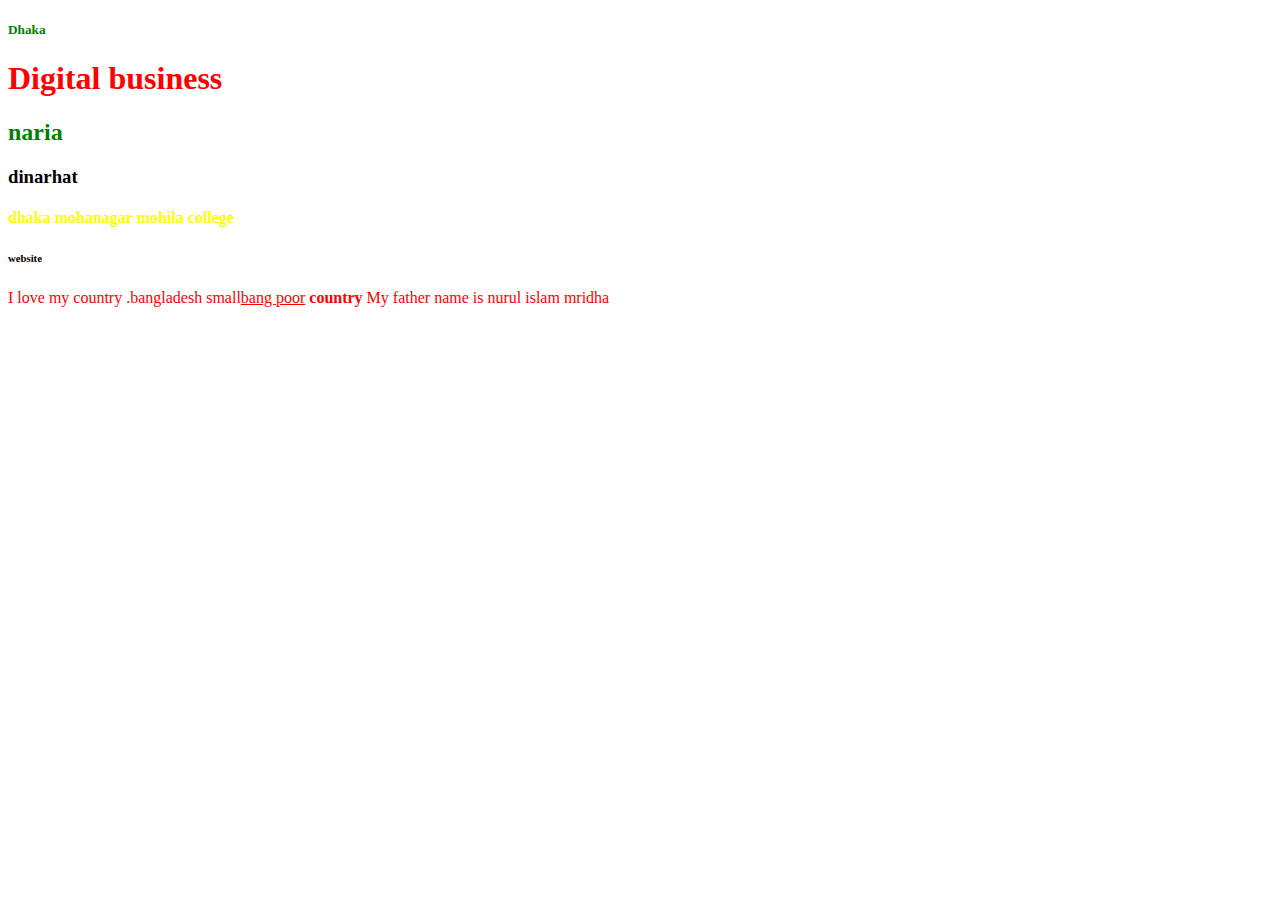
==== index.html @ 86ca1279 "web" ====
<!DOCTYPE html>
<html lang="en">
<head>
    <meta charset="UTF-8">
    <meta http-equiv="X-UA-Compatible" content="IE=edge">
    <meta name="viewport" content="width=device-width, initial-scale=1.0">
 <link rel="stylesheet" href="style.css">  


</head>
<body>
    <h5 class="capital">Dhaka</h5>
<h1 class="digital">Digital business</h1>
    <h2 class="demo">naria</h2>
    <h3 class="test">dinarhat</h3>
    <h4 class="text-color">dhaka mohanagar mohila college</h4>
    <h6 class="web">website</h6>
    <p class="text">I love my country .bangladesh small<u>bang poor</u><b> country</b>
    My father name is nurul islam mridha</p>
</body>
</html>
---- style.css ----
.demo{
    color: green;
}
.text
{
    color: red;
}
.text-color{
    color: yellow;
}
.capital{
    color:green;
}
.digital{
    color:red;
}
.web{
    color:aqua:
}
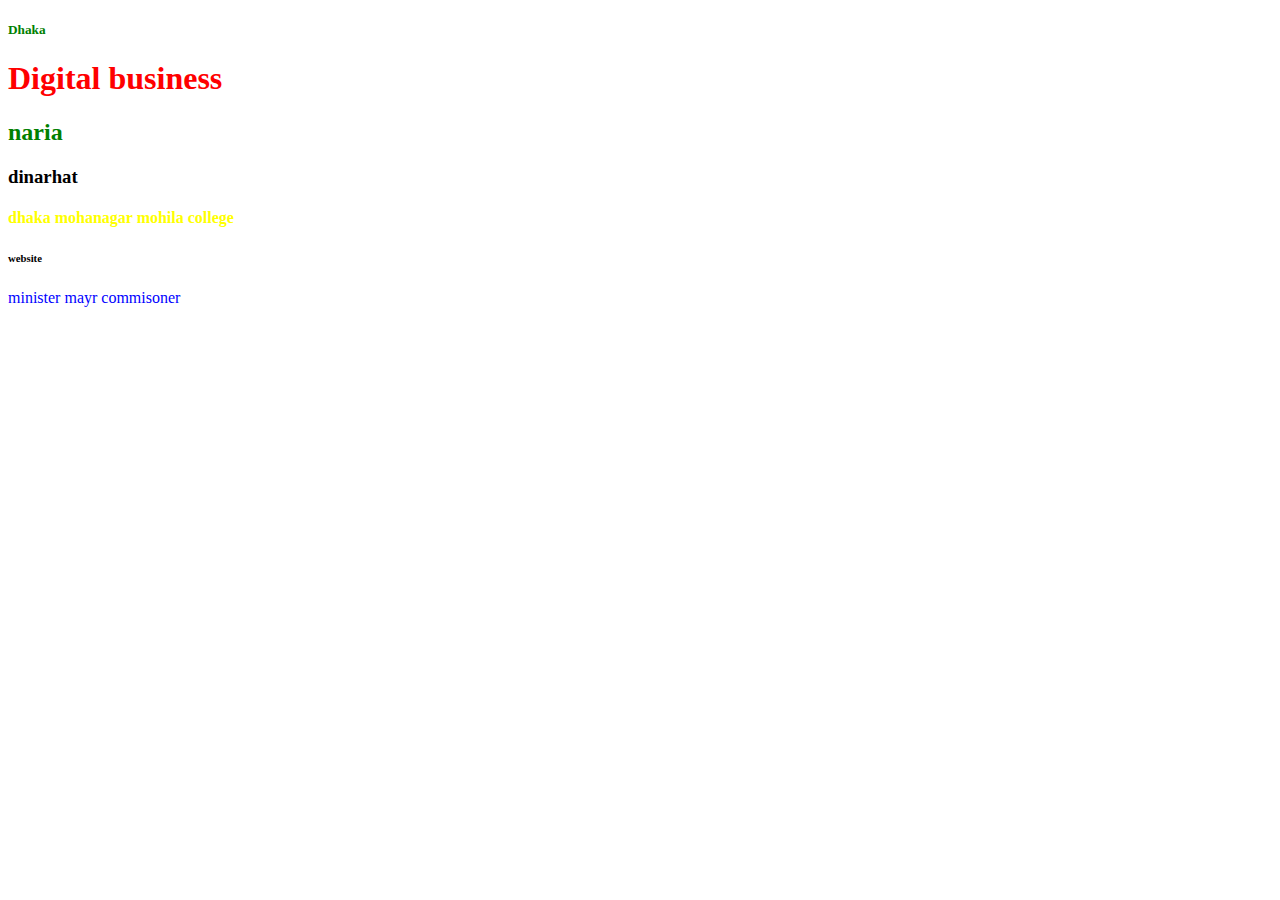
==== commit 0b01b9ac: "minister" ====
--- a/index.html
+++ b/index.html
@@ -15,7 +15,6 @@
     <h3 class="test">dinarhat</h3>
     <h4 class="text-color">dhaka mohanagar mohila college</h4>
     <h6 class="web">website</h6>
-    <p class="text">I love my country .bangladesh small<u>bang poor</u><b> country</b>
-    My father name is nurul islam mridha</p>
+    <p class="minister">minister mayr commisoner</p>
 </body>
 </html>--- a/style.css
+++ b/style.css
@@ -16,4 +16,6 @@
 }
 .web{
     color:aqua:
+}.minister{
+    color:blue
 }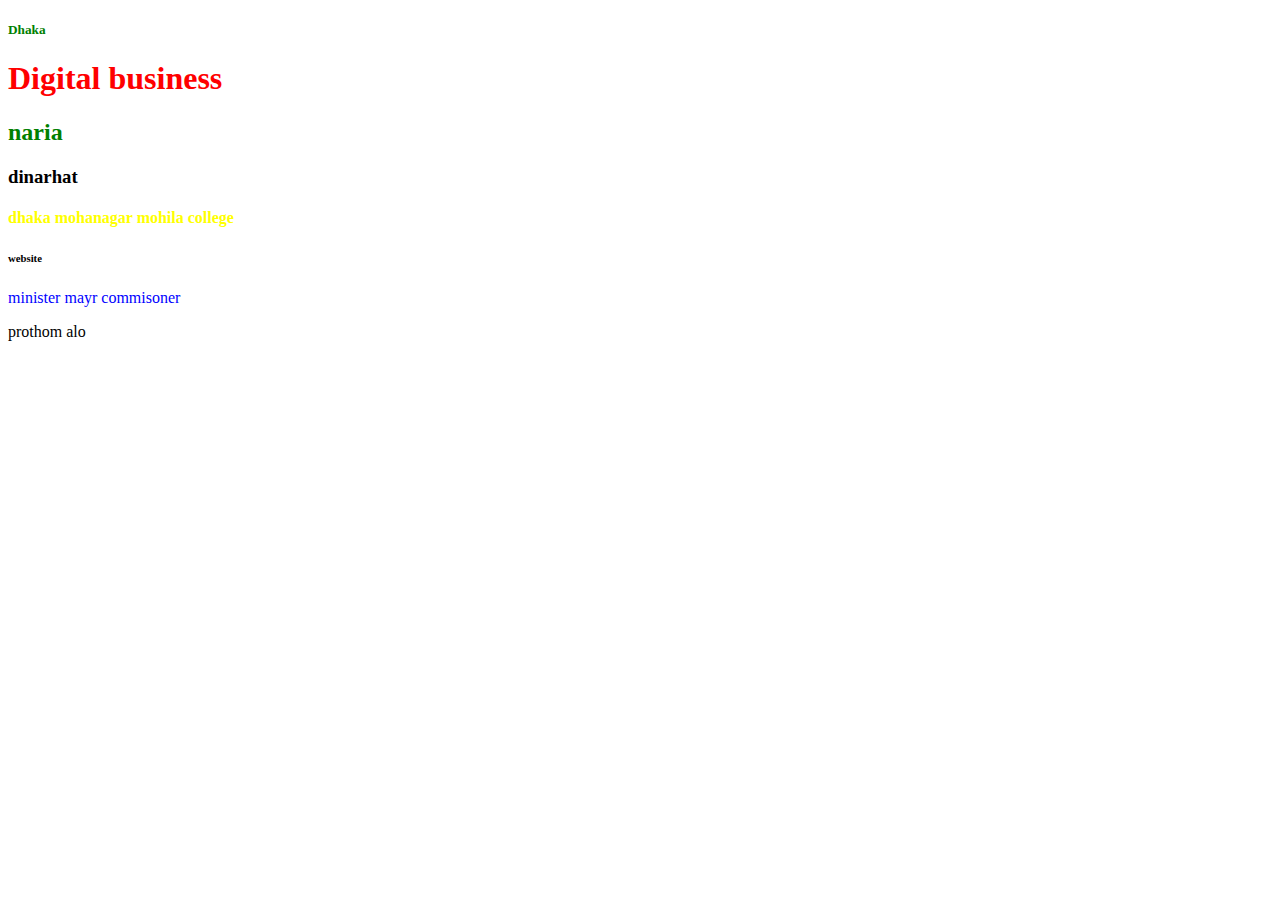
==== commit 09e3de75: "alo" ====
--- a/index.html
+++ b/index.html
@@ -16,5 +16,6 @@
     <h4 class="text-color">dhaka mohanagar mohila college</h4>
     <h6 class="web">website</h6>
     <p class="minister">minister mayr commisoner</p>
+    <p class="alo">prothom alo</p>
 </body>
 </html>--- a/style.css
+++ b/style.css
@@ -18,4 +18,6 @@
     color:aqua:
 }.minister{
     color:blue
+}.alo{
+    color:black;
 }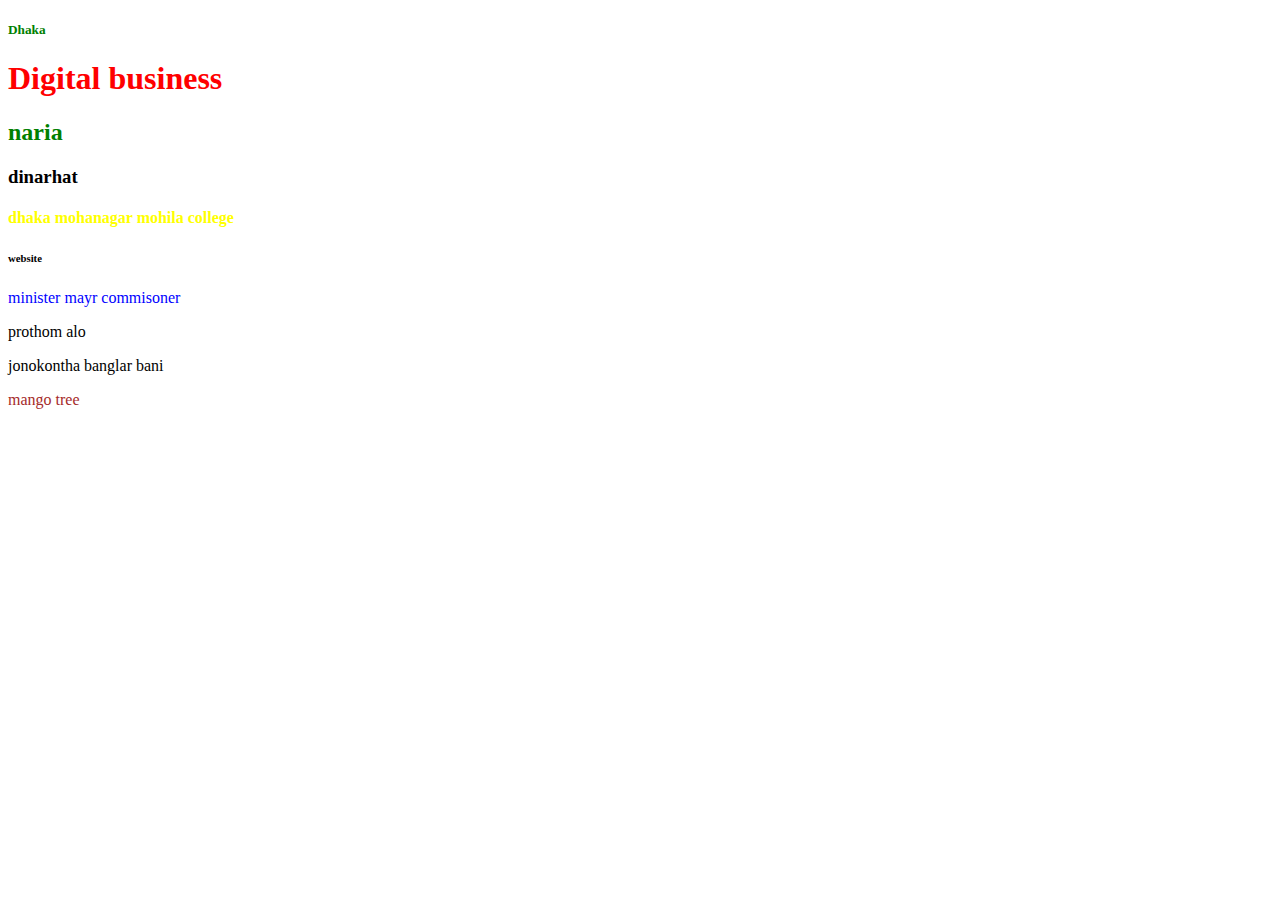
==== commit 96253c8d: "tree" ====
--- a/index.html
+++ b/index.html
@@ -17,5 +17,7 @@
     <h6 class="web">website</h6>
     <p class="minister">minister mayr commisoner</p>
     <p class="alo">prothom alo</p>
+    <p class="bani">jonokontha banglar bani</p>
+    <p class="tree">mango tree</p>
 </body>
 </html>--- a/style.css
+++ b/style.css
@@ -20,4 +20,6 @@
     color:blue
 }.alo{
     color:black;
+}.tree{
+    color:brown;
 }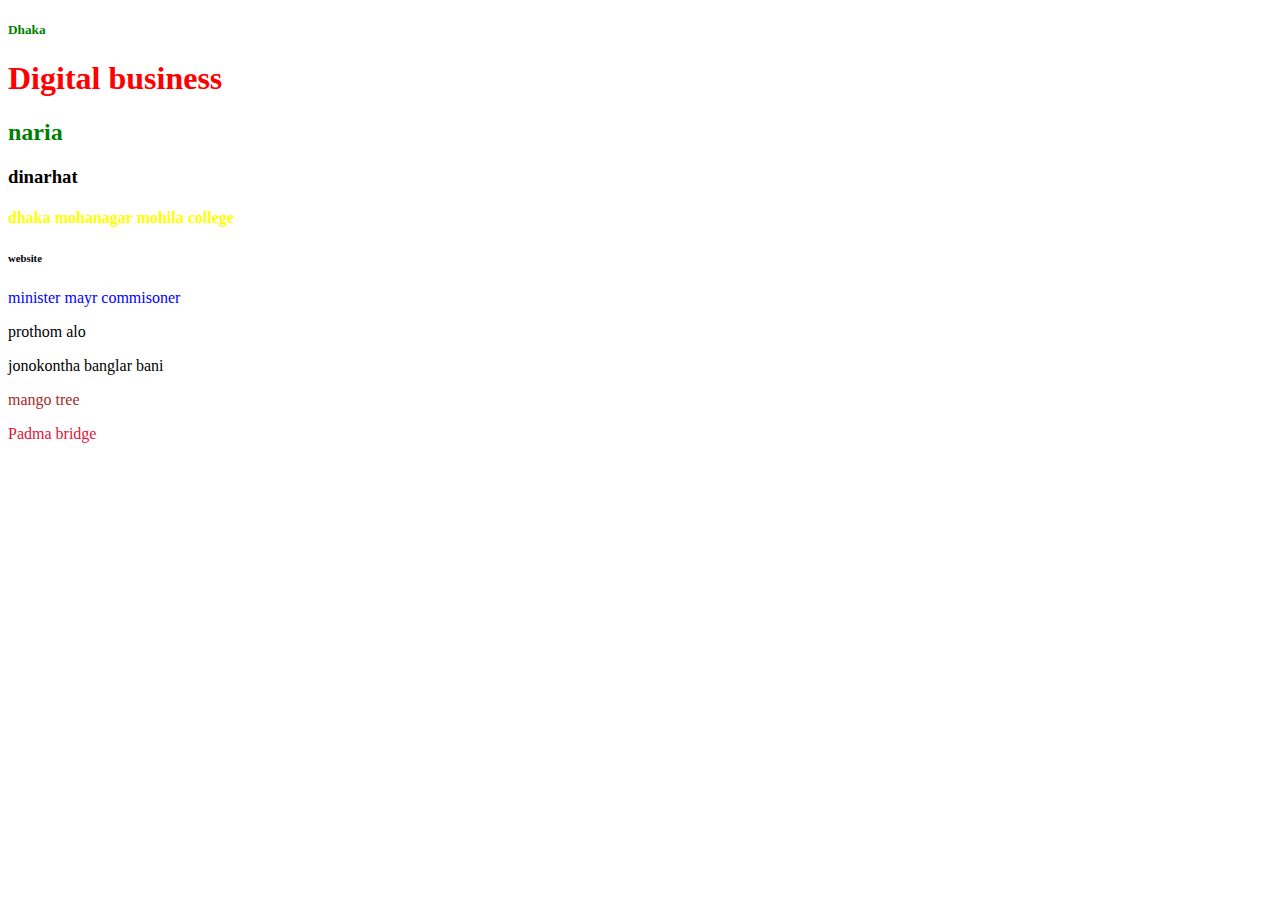
==== commit affe338a: "padma" ====
--- a/index.html
+++ b/index.html
@@ -19,5 +19,6 @@
     <p class="alo">prothom alo</p>
     <p class="bani">jonokontha banglar bani</p>
     <p class="tree">mango tree</p>
+    <P class="padma">Padma bridge</P>
 </body>
 </html>--- a/style.css
+++ b/style.css
@@ -22,4 +22,6 @@
     color:black;
 }.tree{
     color:brown;
+}.padma{
+    color:crimson;
 }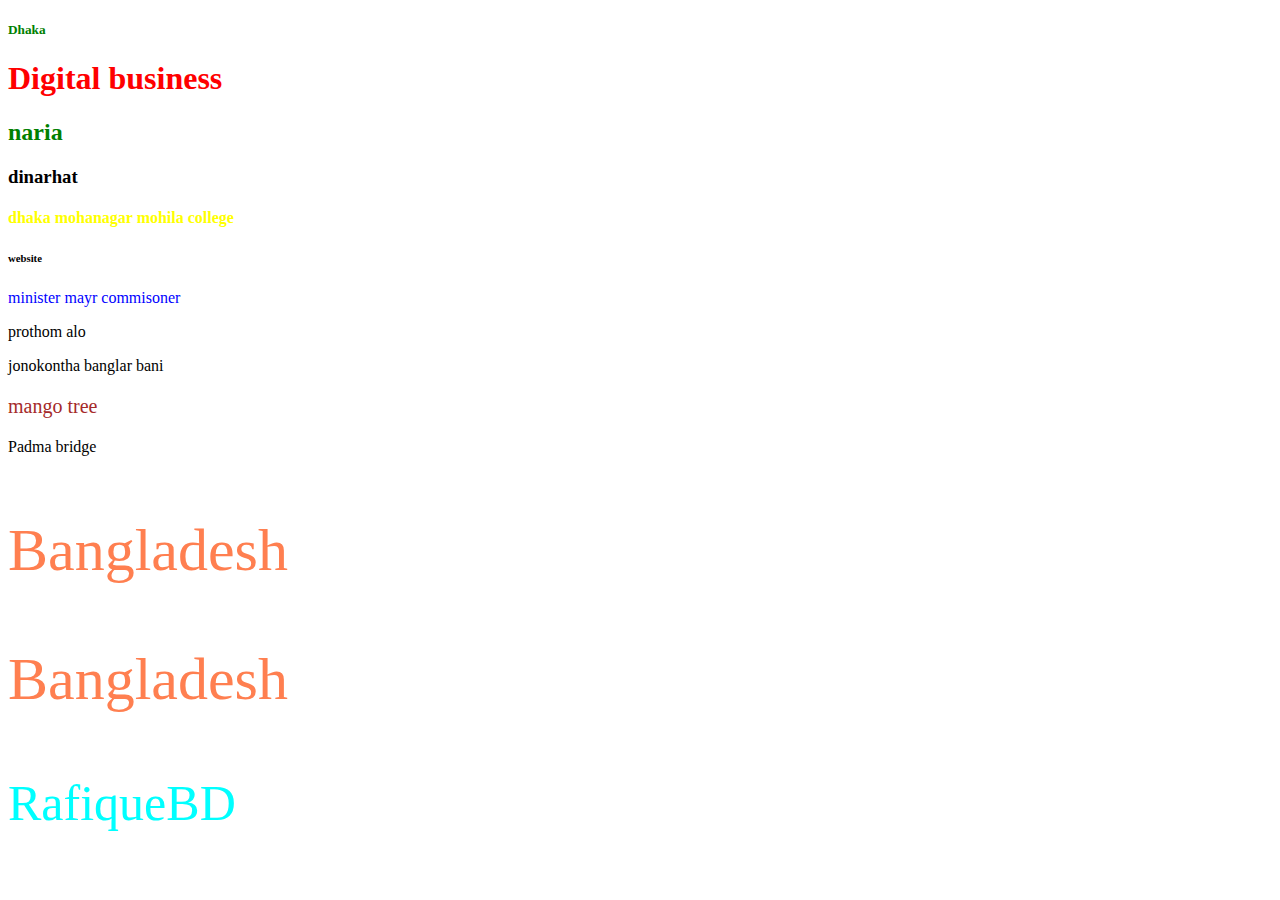
==== commit 7bc28bc3: "rafi" ====
--- a/index.html
+++ b/index.html
@@ -20,5 +20,8 @@
     <p class="bani">jonokontha banglar bani</p>
     <p class="tree">mango tree</p>
     <P class="padma">Padma bridge</P>
+    <p class="bangla">Bangladesh</p>
+    <p class="bangla">Bangladesh</p>
+    <p class="rafi">RafiqueBD</p>
 </body>
 </html>--- a/style.css
+++ b/style.css
@@ -15,13 +15,18 @@
     color:red;
 }
 .web{
-    color:aqua:
+    color:aqua:font-size:40px;
 }.minister{
     color:blue
 }.alo{
     color:black;
 }.tree{
-    color:brown;
+    color:brown;font-size:20px;
 }.padma{
-    color:crimson;
-}+
+}.bangla{
+    color:coral;font-size:60px;
+}.rafi{
+    color:aqua;font-size:50px;
+}
+
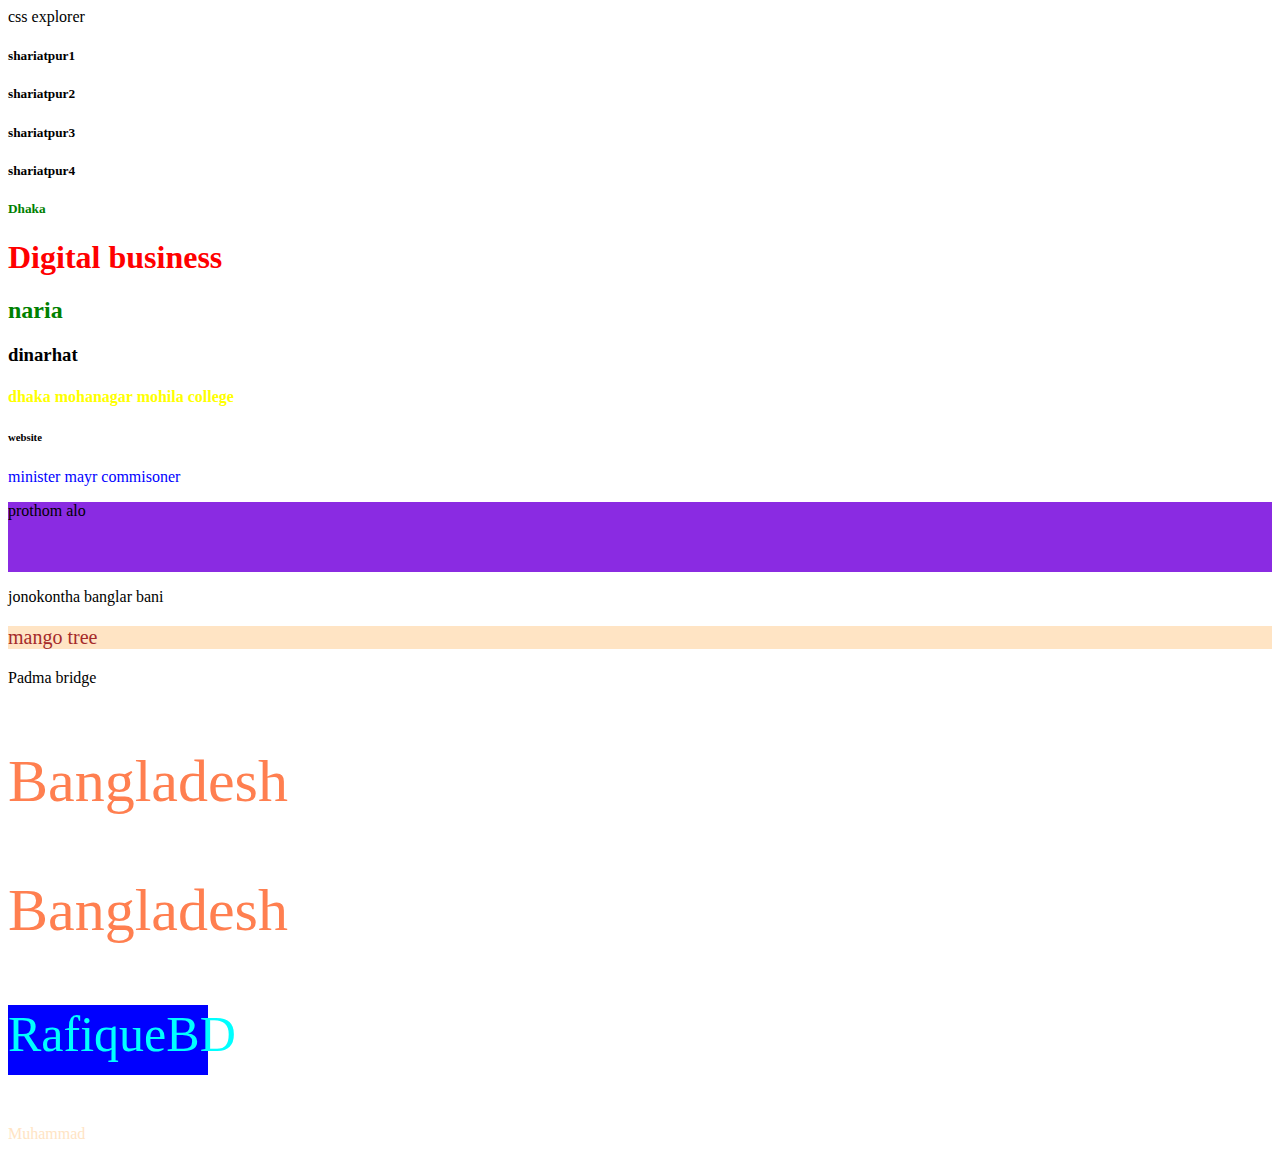
==== commit 2d430f82: "od" ====
--- a/index.html
+++ b/index.html
@@ -4,11 +4,15 @@
     <meta charset="UTF-8">
     <meta http-equiv="X-UA-Compatible" content="IE=edge">
     <meta name="viewport" content="width=device-width, initial-scale=1.0">
- <link rel="stylesheet" href="style.css">  
-
+ <link rel="stylesheet" href="style.css"> 
+ <tytle>css explorer</tytle>
 
 </head>
 <body>
+    <h5>shariatpur1</h5>
+    <h5>shariatpur2</h5>
+    <h5>shariatpur3</h5>
+    <h5>shariatpur4</h5>
     <h5 class="capital">Dhaka</h5>
 <h1 class="digital">Digital business</h1>
     <h2 class="demo">naria</h2>
@@ -23,5 +27,6 @@
     <p class="bangla">Bangladesh</p>
     <p class="bangla">Bangladesh</p>
     <p class="rafi">RafiqueBD</p>
+    <p class="mod">Muhammad</p>
 </body>
 </html>--- a/style.css
+++ b/style.css
@@ -17,16 +17,24 @@
 .web{
     color:aqua:font-size:40px;
 }.minister{
-    color:blue
+    color:blue;
 }.alo{
     color:black;
+    background-color:blueviolet;
+    height:70px
 }.tree{
     color:brown;font-size:20px;
+    background-color:bisque;
 }.padma{
 
 }.bangla{
     color:coral;font-size:60px;
 }.rafi{
     color:aqua;font-size:50px;
+    background-color:blue;
+    height:70px;
+    width:200px;
+}.mod{
+    color:bisque;
 }
 
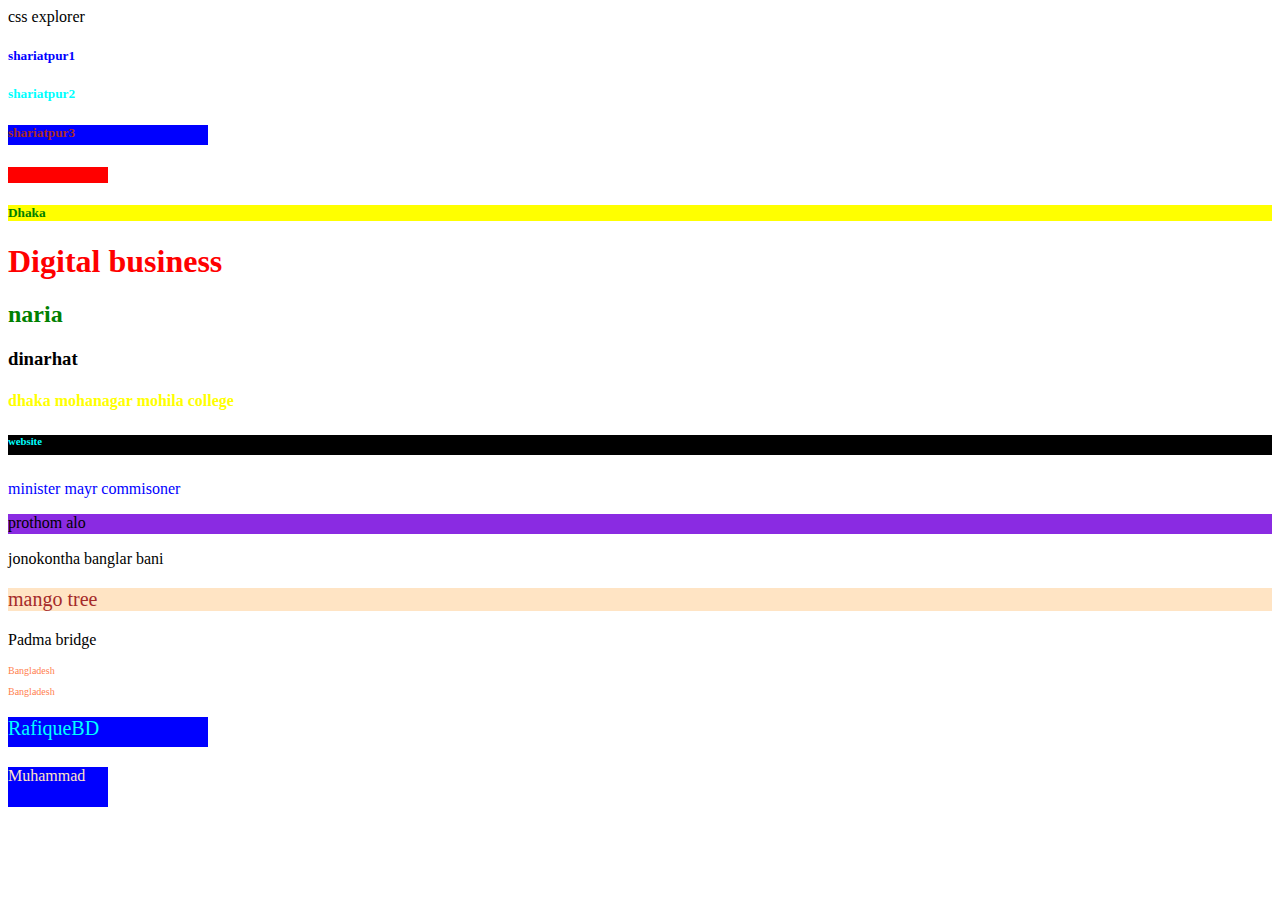
==== commit abd9b247: "shariatpur" ====
--- a/index.html
+++ b/index.html
@@ -9,10 +9,10 @@
 
 </head>
 <body>
-    <h5>shariatpur1</h5>
-    <h5>shariatpur2</h5>
-    <h5>shariatpur3</h5>
-    <h5>shariatpur4</h5>
+    <h5 id="rafique">shariatpur1</h5>
+    <h5 id="samim">shariatpur2</h5>
+    <h5 id="nahim">shariatpur3</h5>
+    <h5 id="sad">shariatpur4</h5>
     <h5 class="capital">Dhaka</h5>
 <h1 class="digital">Digital business</h1>
     <h2 class="demo">naria</h2>
--- a/style.css
+++ b/style.css
@@ -10,31 +10,49 @@
 }
 .capital{
     color:green;
+    background-color:yellow;
 }
 .digital{
     color:red;
 }
 .web{
-    color:aqua:font-size:40px;
+    color:aqua;
+    background-color:black;
+    height:20px
 }.minister{
     color:blue;
 }.alo{
     color:black;
     background-color:blueviolet;
-    height:70px
+    height:20px;
 }.tree{
     color:brown;font-size:20px;
     background-color:bisque;
 }.padma{
 
 }.bangla{
-    color:coral;font-size:60px;
+    color:coral;font-size:10px;
 }.rafi{
-    color:aqua;font-size:50px;
+    color:aqua;font-size:20px;
     background-color:blue;
-    height:70px;
+    height:30px;
     width:200px;
 }.mod{
     color:bisque;
+    background-color:blue;
+    width:100px;
+    height:40px
+}#rafique{
+    color:blue;
+}#samim{
+    color:aqua;
+}#nahim{
+    color:brown;
+    background-color:blue;
+    height:20px;width:200px;
+}#sad{
+    color:red;
+    background-color:red;
+    width:100px;            ;
 }
 
